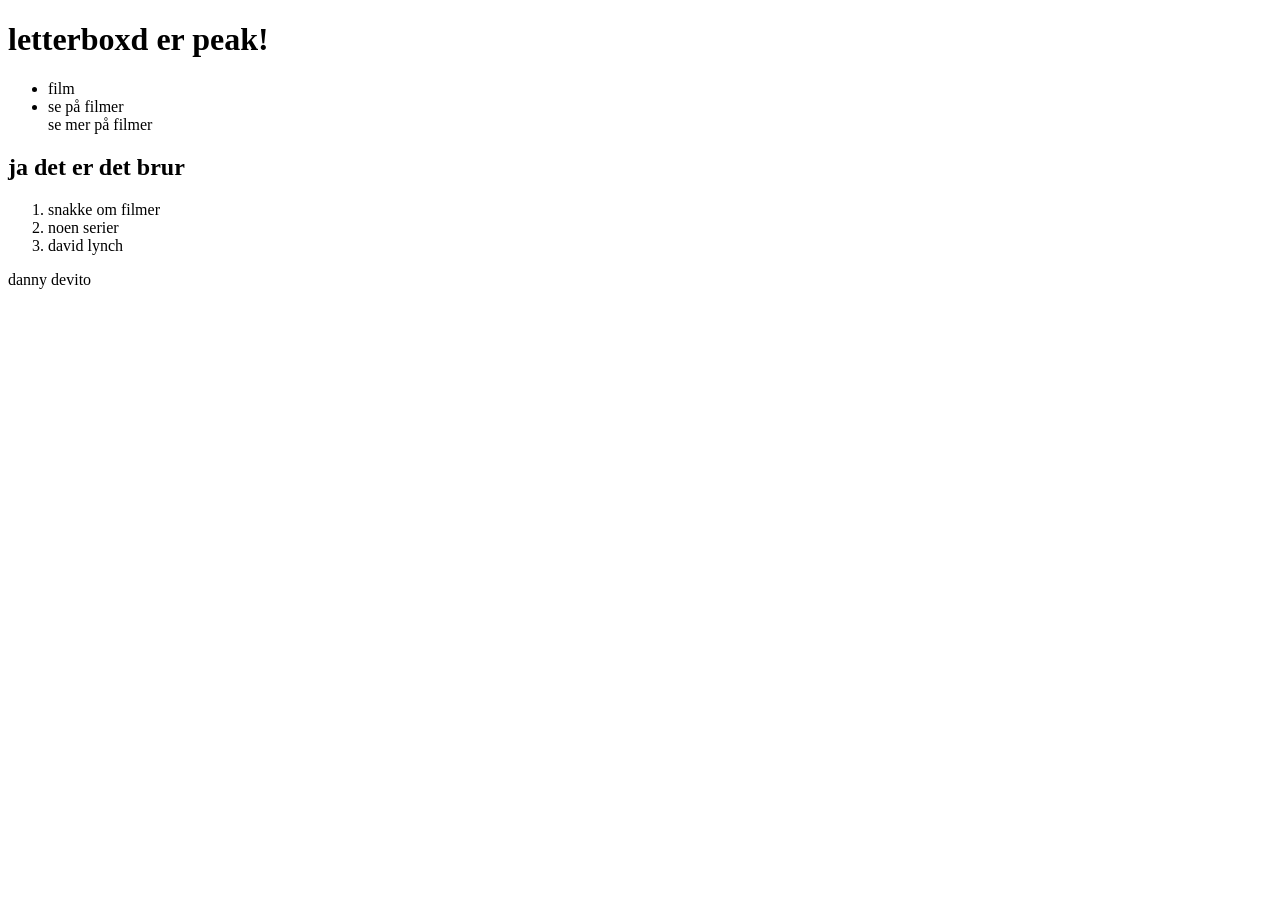
==== index.html @ 2bb6fc87 "lagt til html.index" ====
<!DOCTYPE html>
<html lang="no">
    <head>
        <meta charset="utf-8">
        <meta name="viewport" content="width=device-width, initial-scale=1.0">
        <title>#iluvmovies</title>
</head>
<body>
    <h1>letterboxd er peak!</h1>
    <ul>
        <li>film</li>
        <li>se på filmer</li>
        </li>se mer på filmer</li>
    </ul>
    <h2>ja det er det brur</h2>
    <ol>
        <li>snakke om filmer</li>
        <li>noen serier</li>
        <li>david lynch</li>
    </ol>
        <p>danny devito</p>
    <!--en liten kommentar-->
<body>
</head>
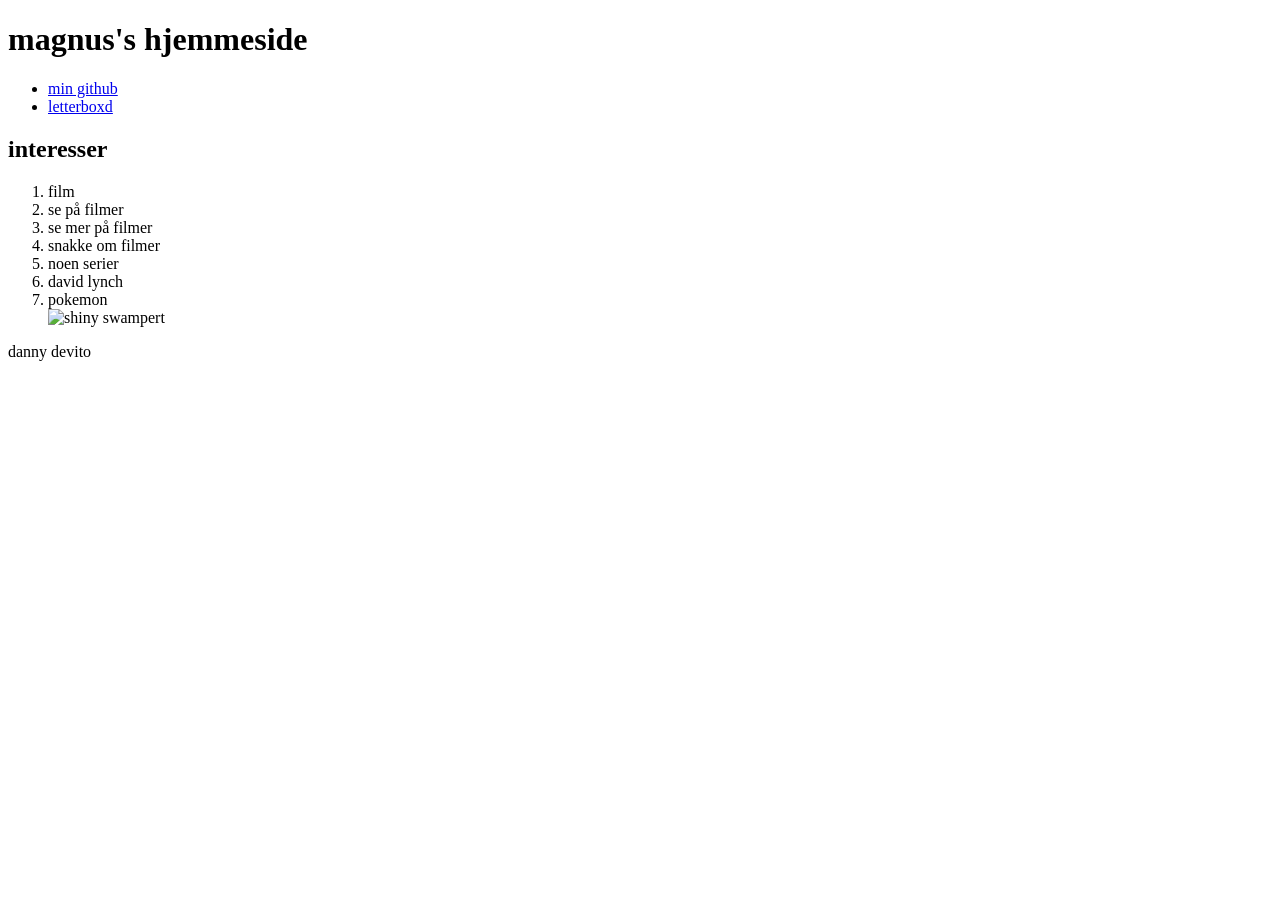
==== commit 4de8aa47: "Oppdater index.html med nye seksjoner og lenker; legg til ny fil ingentin" ====
--- a/index.html
+++ b/index.html
@@ -6,19 +6,23 @@
         <title>#iluvmovies</title>
 </head>
 <body>
-    <h1>letterboxd er peak!</h1>
+    <h1>magnus's hjemmeside</h1>
     <ul>
+        <li><a href="https://github.com/magjak10" target="_blank">min github</a></li>
+        <li><a href="https://letterboxd.com/" target="_blank">letterboxd</a></li>
+    </ul>
+    <h2>interesser</h2>                     
+    <ol>
         <li>film</li>
         <li>se på filmer</li>
-        </li>se mer på filmer</li>
-    </ul>
-    <h2>ja det er det brur</h2>
-    <ol>
+        <li>se mer på filmer</li>
         <li>snakke om filmer</li>
         <li>noen serier</li>
         <li>david lynch</li>
+        <li>pokemon</li>
+        <img src="bilder/0260_Shiny_Swampert.webp" alt="shiny swampert" width="200" height="200">
     </ol>
-        <p>danny devito</p>
+    <p>danny devito</p>
     <!--en liten kommentar-->
 <body>
-</head>+</html>
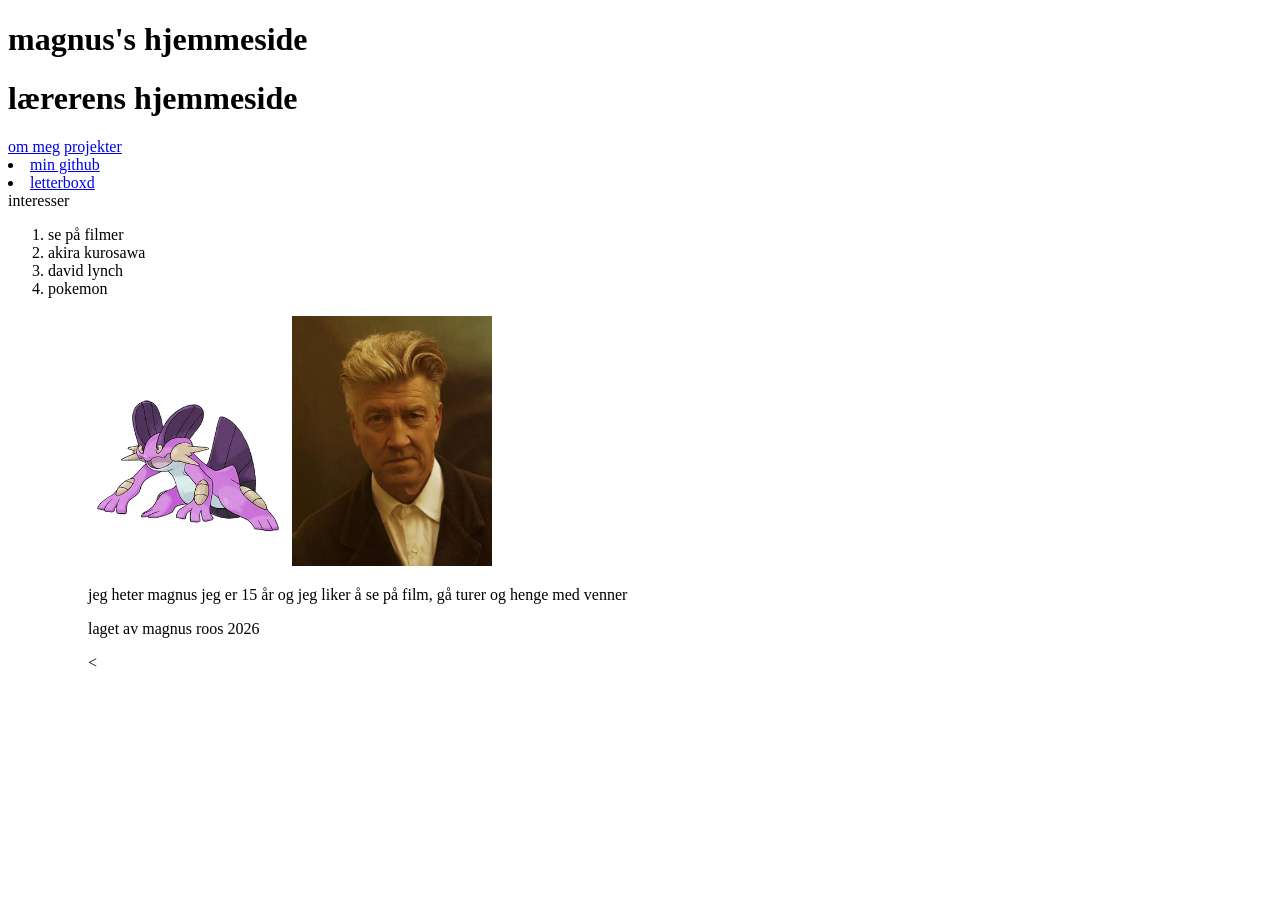
==== commit 9deaf860: "la til linker, bilder, info, fakta, review og egentkig alt" ====
--- a/index.html
+++ b/index.html
@@ -6,23 +6,50 @@
         <title>#iluvmovies</title>
 </head>
 <body>
+
+
+    <header>
     <h1>magnus's hjemmeside</h1>
-    <ul>
+    <h1>lærerens hjemmeside</h1>
+    <nav>
+<a href="#om">om meg</a>
+<a href="projekter">projekter</a>
+<a href="#tekst"><tekst</a>
+    </nav>
+
+
+</header>
+ <main></main>
         <li><a href="https://github.com/magjak10" target="_blank">min github</a></li>
         <li><a href="https://letterboxd.com/" target="_blank">letterboxd</a></li>
-    </ul>
-    <h2>interesser</h2>                     
+        <section id="om"
+</h2>interesser</h2>   
+</section>
+<section id="projekter"  >           
     <ol>
-        <li>film</li>
         <li>se på filmer</li>
-        <li>se mer på filmer</li>
-        <li>snakke om filmer</li>
-        <li>noen serier</li>
+        <li>akira kurosawa</li>
         <li>david lynch</li>
         <li>pokemon</li>
-        <img src="bilder/0260_Shiny_Swampert.webp" alt="shiny swampert" width="200" height="200">
+    <ol>
+
+
+        <br> <img src="bilder/0260_Shiny_Swampert.webp" alt="shiny swampert" width="200" height="200">
+     <img src="bilder/images.jpg" width="200" height="250" alt="bilde av the goat david lynch"
     </ol>
-    <p>danny devito</p>
-    <!--en liten kommentar-->
-<body>
+
+
+</p> jeg heter magnus jeg er 15 år og jeg liker å se på film, gå turer og henge med venner <br>
+    <!--jeg skrev litt om meg-->
+</p> <p>
+    <link rel="styleheet" href="style.css"
+</head>
+
+    <main>
+    
+
+        <footer>
+    <p id="copyright">laget av magnus roos 2026</p>
+        </footer>
+        <
 </html>
--- a/style.css
+++ b/style.css
@@ -0,0 +1,25 @@
+p {
+    color: #ba0d0d;
+}
+
+#tekst {
+    color: #d7d7d7;
+    font-size: 50px;
+}
+
+body {
+    font-family: "Times New Roman", Times, serif;
+    font-size: 24px;
+    line-height: 1.6;
+    color: #222222;
+}
+
+h2 {
+    font-size: 2rem;
+    color: #eb0000;
+}
+
+h1 {
+    font-size: 2.5rem;
+    text-align: center;
+}
